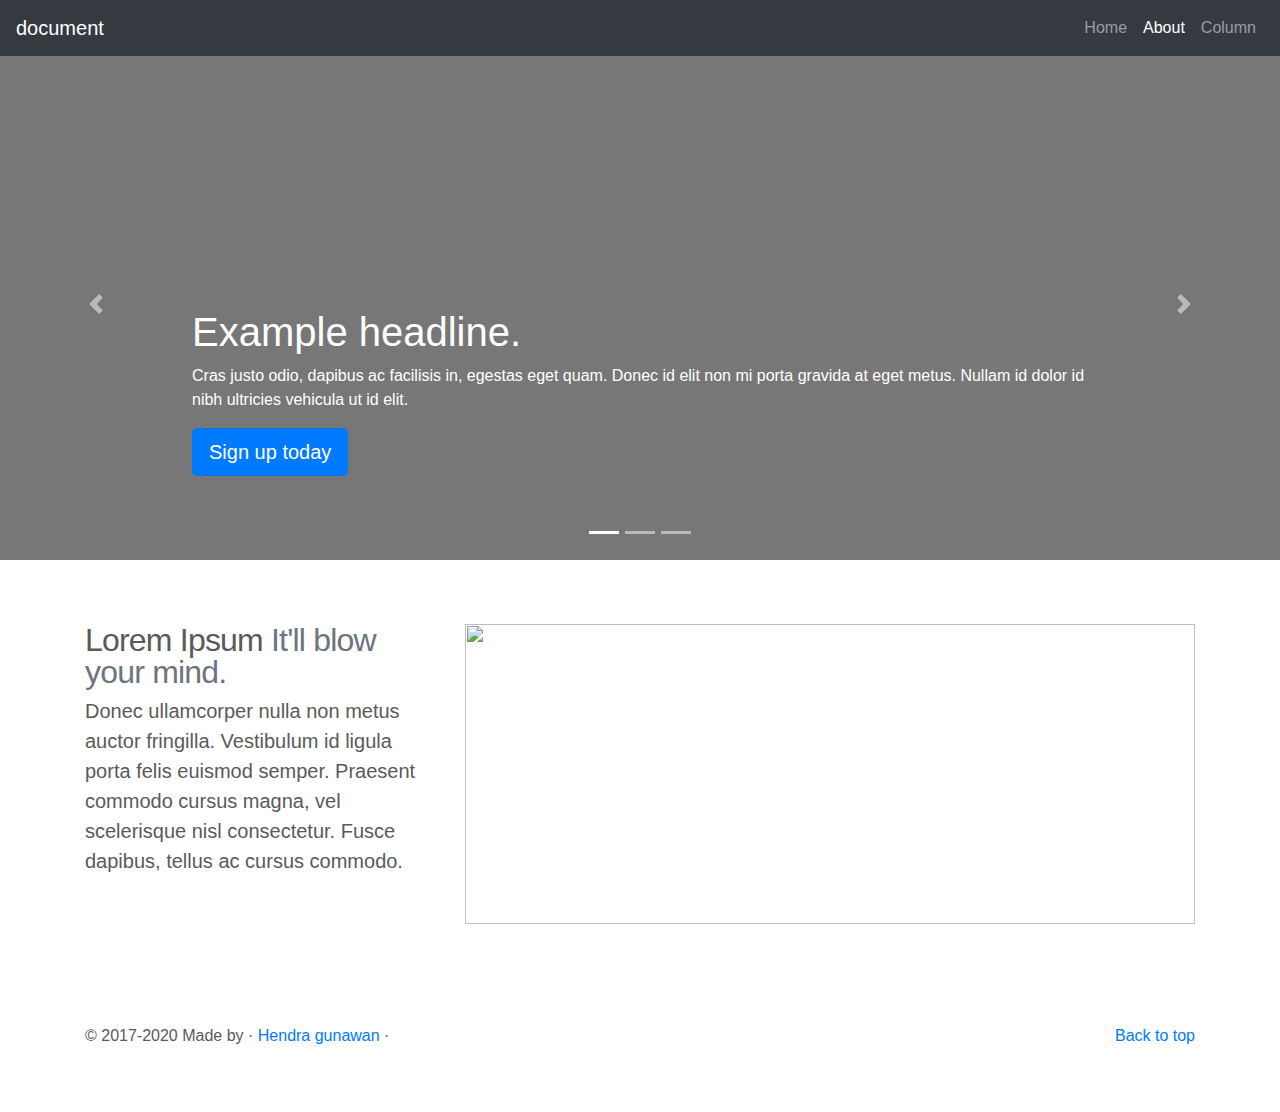
==== about.html @ b73c9615 "first commit" ====
<!DOCTYPE html>
<html lang="en">
  <head>
    <meta charset="utf-8" />
    <meta
      name="viewport"
      content="width=device-width, initial-scale=1, shrink-to-fit=no"
    />
    <meta name="description" content="" />
    <meta name="author" content="" />

    <title>document</title>

    <!-- Bootstrap core CSS -->
    <link
      rel="stylesheet"
      href="https://maxcdn.bootstrapcdn.com/bootstrap/4.0.0/css/bootstrap.min.css"
      integrity="sha384-Gn5384xqQ1aoWXA+058RXPxPg6fy4IWvTNh0E263XmFcJlSAwiGgFAW/dAiS6JXm"
      crossorigin="anonymous"
    />

    <!-- Custom styles for this template -->
    <link href="style.css" rel="stylesheet" />
  </head>

  <body>
    <header>
      <nav class="navbar navbar-expand-md navbar-dark fixed-top bg-dark">
        <a class="navbar-brand" href="#">document</a>
        <button
          class="navbar-toggler"
          type="button"
          data-toggle="collapse"
          data-target="#navbarCollapse"
          aria-controls="navbarCollapse"
          aria-expanded="false"
          aria-label="Toggle navigation"
        >
          <span class="navbar-toggler-icon"></span>
        </button>
        <div class="collapse navbar-collapse" id="navbarCollapse">
          <ul class="navbar-nav ml-auto">
            <li class="nav-item">
              <a class="nav-link" href="index.html">Home</a>
            </li>
            <li class="nav-item active">
              <a class="nav-link" href="about.html"
                >About <span class="sr-only">(current)</span></a
              >
            </li>
            <li class="nav-item">
              <a class="nav-link " href="column.html">Column</a>
            </li>
          </ul>
        </div>
      </nav>
    </header>

    <main role="main">
      <div id="myCarousel" class="carousel slide" data-ride="carousel">
        <ol class="carousel-indicators">
          <li data-target="#myCarousel" data-slide-to="0" class="active"></li>
          <li data-target="#myCarousel" data-slide-to="1"></li>
          <li data-target="#myCarousel" data-slide-to="2"></li>
        </ol>
        <div class="carousel-inner">
          <div class="carousel-item active">
            <img
              class="first-slide"
              src="[data-uri]"
              alt="First slide"
            />
            <div class="container">
              <div class="carousel-caption text-left">
                <h1>Example headline.</h1>
                <p>
                  Cras justo odio, dapibus ac facilisis in, egestas eget quam.
                  Donec id elit non mi porta gravida at eget metus. Nullam id
                  dolor id nibh ultricies vehicula ut id elit.
                </p>
                <p>
                  <a class="btn btn-lg btn-primary" href="#" role="button"
                    >Sign up today</a
                  >
                </p>
              </div>
            </div>
          </div>
          <div class="carousel-item">
            <img
              class="second-slide"
              src="[data-uri]"
              alt="Second slide"
            />
            <div class="container">
              <div class="carousel-caption">
                <h1>Another example headline.</h1>
                <p>
                  Cras justo odio, dapibus ac facilisis in, egestas eget quam.
                  Donec id elit non mi porta gravida at eget metus. Nullam id
                  dolor id nibh ultricies vehicula ut id elit.
                </p>
                <p>
                  <a class="btn btn-lg btn-primary" href="#" role="button"
                    >Learn more</a
                  >
                </p>
              </div>
            </div>
          </div>
          <div class="carousel-item">
            <img
              class="third-slide"
              src="[data-uri]"
              alt="Third slide"
            />
            <div class="container">
              <div class="carousel-caption text-right">
                <h1>One more for good measure.</h1>
                <p>
                  Cras justo odio, dapibus ac facilisis in, egestas eget quam.
                  Donec id elit non mi porta gravida at eget metus. Nullam id
                  dolor id nibh ultricies vehicula ut id elit.
                </p>
                <p>
                  <a class="btn btn-lg btn-primary" href="#" role="button"
                    >Browse gallery</a
                  >
                </p>
              </div>
            </div>
          </div>
        </div>
        <a
          class="carousel-control-prev"
          href="#myCarousel"
          role="button"
          data-slide="prev"
        >
          <span class="carousel-control-prev-icon" aria-hidden="true"></span>
          <span class="sr-only">Previous</span>
        </a>
        <a
          class="carousel-control-next"
          href="#myCarousel"
          role="button"
          data-slide="next"
        >
          <span class="carousel-control-next-icon" aria-hidden="true"></span>
          <span class="sr-only">Next</span>
        </a>
      </div>

      <div class="container marketing">
        <div class="row ">
          <div class="col-md-4">
            <sidebar>
              <h2 class="featurette-heading">
                Lorem Ipsum
                <span class="text-muted">It'll blow your mind.</span>
              </h2>
              <p class="lead">
                Donec ullamcorper nulla non metus auctor fringilla. Vestibulum
                id ligula porta felis euismod semper. Praesent commodo cursus
                magna, vel scelerisque nisl consectetur. Fusce dapibus, tellus
                ac cursus commodo.
              </p>
            </sidebar>
          </div>
          <div class="col-md-8">
            <content>
              <img
                src="https://picsum.photos/200"
                width="100%"
                height="300px"
              />
            </content>
          </div>
        </div>
      </div>

      <footer class="container" style="padding-top:100px">
        <p class="float-right"><a href="#">Back to top</a></p>
        <p>
          &copy; 2017-2020 Made by &middot;
          <a href="#">Hendra gunawan</a> &middot;
        </p>
      </footer>
    </main>
    <script
      src="https://code.jquery.com/jquery-3.2.1.slim.min.js"
      integrity="sha384-KJ3o2DKtIkvYIK3UENzmM7KCkRr/rE9/Qpg6aAZGJwFDMVNA/GpGFF93hXpG5KkN"
      crossorigin="anonymous"
    ></script>
    <script
      src="https://cdnjs.cloudflare.com/ajax/libs/popper.js/1.12.9/umd/popper.min.js"
      integrity="sha384-ApNbgh9B+Y1QKtv3Rn7W3mgPxhU9K/ScQsAP7hUibX39j7fakFPskvXusvfa0b4Q"
      crossorigin="anonymous"
    ></script>
    <script
      src="https://maxcdn.bootstrapcdn.com/bootstrap/4.0.0/js/bootstrap.min.js"
      integrity="sha384-JZR6Spejh4U02d8jOt6vLEHfe/JQGiRRSQQxSfFWpi1MquVdAyjUar5+76PVCmYl"
      crossorigin="anonymous"
    ></script>
  </body>
</html>
---- style.css ----
body {
  padding-top: 3rem;
  padding-bottom: 3rem;
  color: #5a5a5a;
}


.carousel {
  margin-bottom: 4rem;
}

.carousel-caption {
  bottom: 3rem;
  z-index: 10;
}

.carousel-item {
  height: 32rem;
  background-color: #777;
}
.carousel-item > img {
  position: absolute;
  top: 0;
  left: 0;
  min-width: 100%;
  height: 32rem;
}

.marketing .col-lg-4 {
  margin-bottom: 1.5rem;
  text-align: center;
}
.marketing h2 {
  font-weight: 400;
}
.marketing .col-lg-4 p {
  margin-right: 0.75rem;
  margin-left: 0.75rem;
}


.featurette-divider {
  margin: 5rem 0; /* Space out the Bootstrap <hr> more */
}

.featurette-heading {
  font-weight: 300;
  line-height: 1;
  letter-spacing: -0.05rem;


@media (min-width: 40em) {
 
  .carousel-caption p {
    margin-bottom: 1.25rem;
    font-size: 1.25rem;
    line-height: 1.4;
  }

  .featurette-heading {
    font-size: 50px;
  }
}

@media (min-width: 62em) {
  .featurette-heading {
    margin-top: 0px;
  }
}
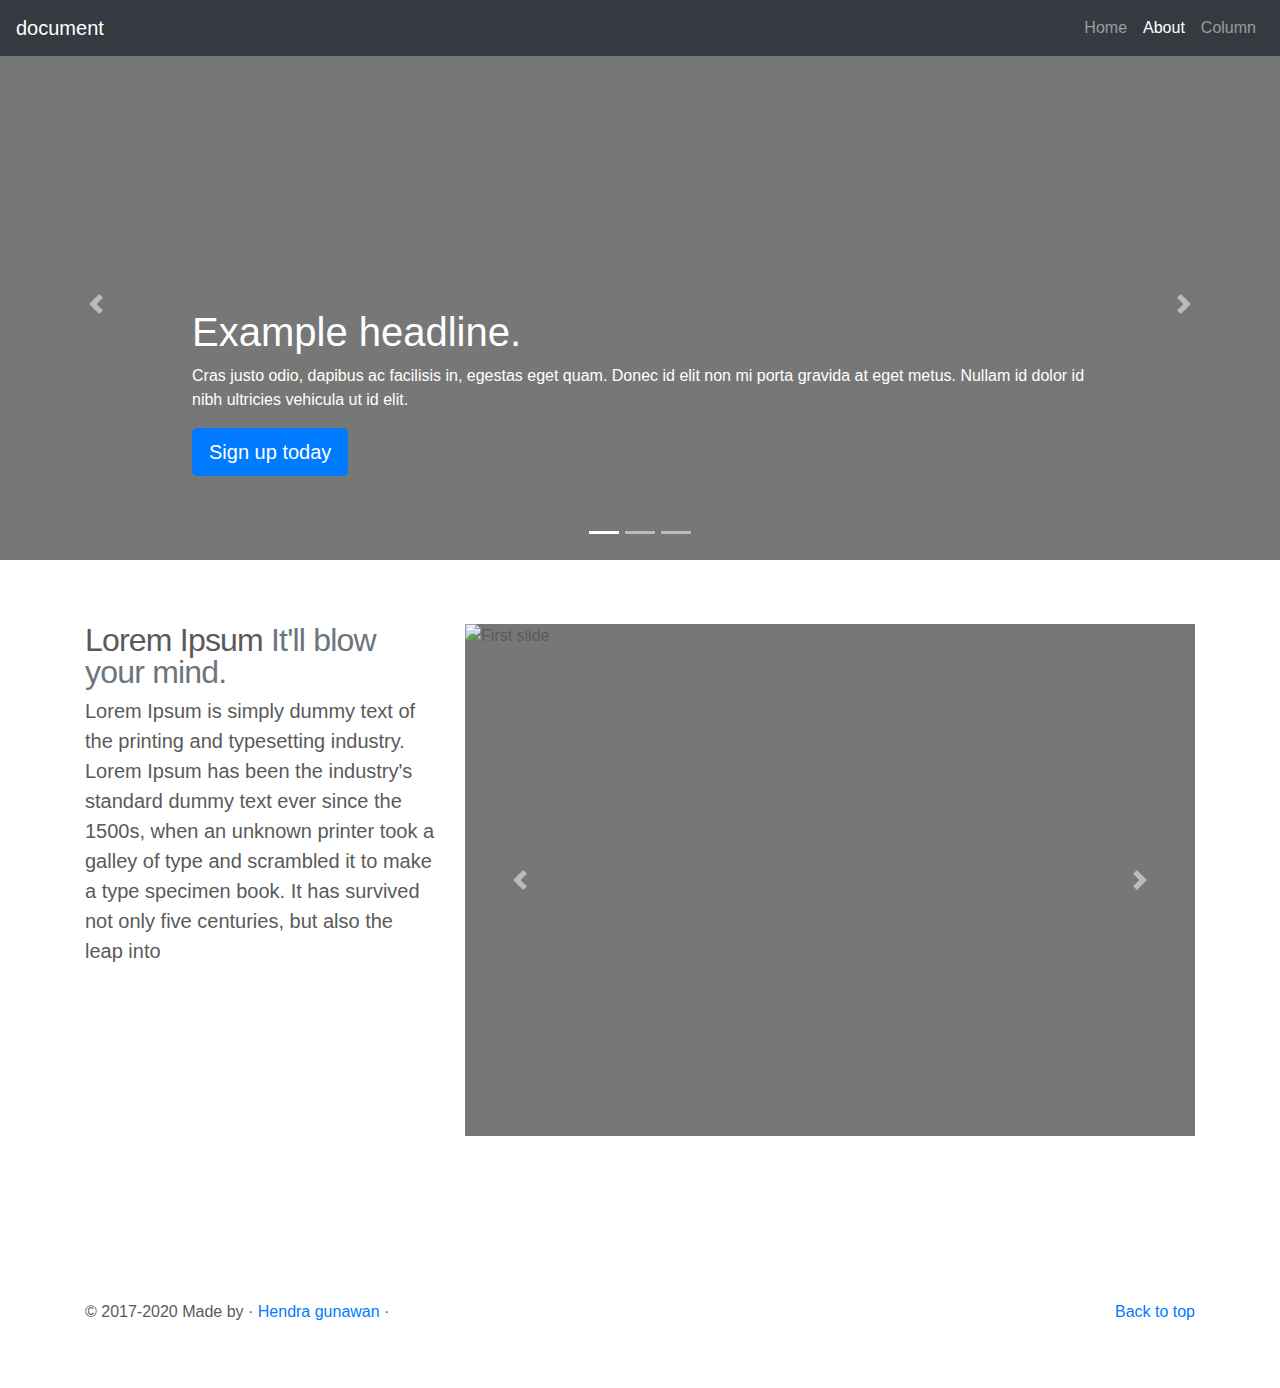
==== commit 86ac7e52: "push terbaru" ====
--- a/about.html
+++ b/about.html
@@ -9,7 +9,7 @@
     <meta name="description" content="" />
     <meta name="author" content="" />
 
-    <title>document</title>
+    <title>Hendra gunawan Web gan</title>
 
     <!-- Bootstrap core CSS -->
     <link
@@ -118,9 +118,16 @@
               <div class="carousel-caption text-right">
                 <h1>One more for good measure.</h1>
                 <p>
-                  Cras justo odio, dapibus ac facilisis in, egestas eget quam.
-                  Donec id elit non mi porta gravida at eget metus. Nullam id
-                  dolor id nibh ultricies vehicula ut id elit.
+                  Lorem Ipsum is simply dummy text of the printing and
+                  typesetting industry. Lorem Ipsum has been the industry's
+                  standard dummy text ever since the 1500s, when an unknown
+                  printer took a galley of type and scrambled it to make a type
+                  specimen book. It has survived not only five centuries, but
+                  also the leap into electronic typesetting, remaining
+                  essentially unchanged. It was popularised in the 1960s with
+                  the release of Letraset sheets containing Lorem Ipsum
+                  passages, and more recently with desktop publishing software
+                  like Aldus PageMaker including versions of Lorem Ipsum
                 </p>
                 <p>
                   <a class="btn btn-lg btn-primary" href="#" role="button"
@@ -160,20 +167,74 @@
                 <span class="text-muted">It'll blow your mind.</span>
               </h2>
               <p class="lead">
-                Donec ullamcorper nulla non metus auctor fringilla. Vestibulum
-                id ligula porta felis euismod semper. Praesent commodo cursus
-                magna, vel scelerisque nisl consectetur. Fusce dapibus, tellus
-                ac cursus commodo.
+                Lorem Ipsum is simply dummy text of the printing and typesetting
+                industry. Lorem Ipsum has been the industry's standard dummy
+                text ever since the 1500s, when an unknown printer took a galley
+                of type and scrambled it to make a type specimen book. It has
+                survived not only five centuries, but also the leap into
               </p>
             </sidebar>
           </div>
           <div class="col-md-8">
             <content>
-              <img
+              <div
+                id="carouselExampleControls"
+                class="carousel slide"
+                data-ride="carousel"
+              >
+                <div class="carousel-inner">
+                  <div class="carousel-item active">
+                    <img
+                      class="d-block w-100"
+                      src="https://picsum.photos/200"
+                      alt="First slide"
+                    />
+                  </div>
+                  <div class="carousel-item">
+                    <img
+                      class="d-block w-100"
+                      src="https://picsum.photos/200"
+                      alt="Second slide"
+                    />
+                  </div>
+                  <div class="carousel-item">
+                    <img
+                      class="d-block w-100"
+                      src="https://picsum.photos/200"
+                      alt="Third slide"
+                    />
+                  </div>
+                </div>
+                <a
+                  class="carousel-control-prev"
+                  href="#carouselExampleControls"
+                  role="button"
+                  data-slide="prev"
+                >
+                  <span
+                    class="carousel-control-prev-icon"
+                    aria-hidden="true"
+                  ></span>
+                  <span class="sr-only">Previous</span>
+                </a>
+                <a
+                  class="carousel-control-next"
+                  href="#carouselExampleControls"
+                  role="button"
+                  data-slide="next"
+                >
+                  <span
+                    class="carousel-control-next-icon"
+                    aria-hidden="true"
+                  ></span>
+                  <span class="sr-only">Next</span>
+                </a>
+              </div>
+              <!-- <img
                 src="https://picsum.photos/200"
                 width="100%"
                 height="300px"
-              />
+              /> -->
             </content>
           </div>
         </div>
